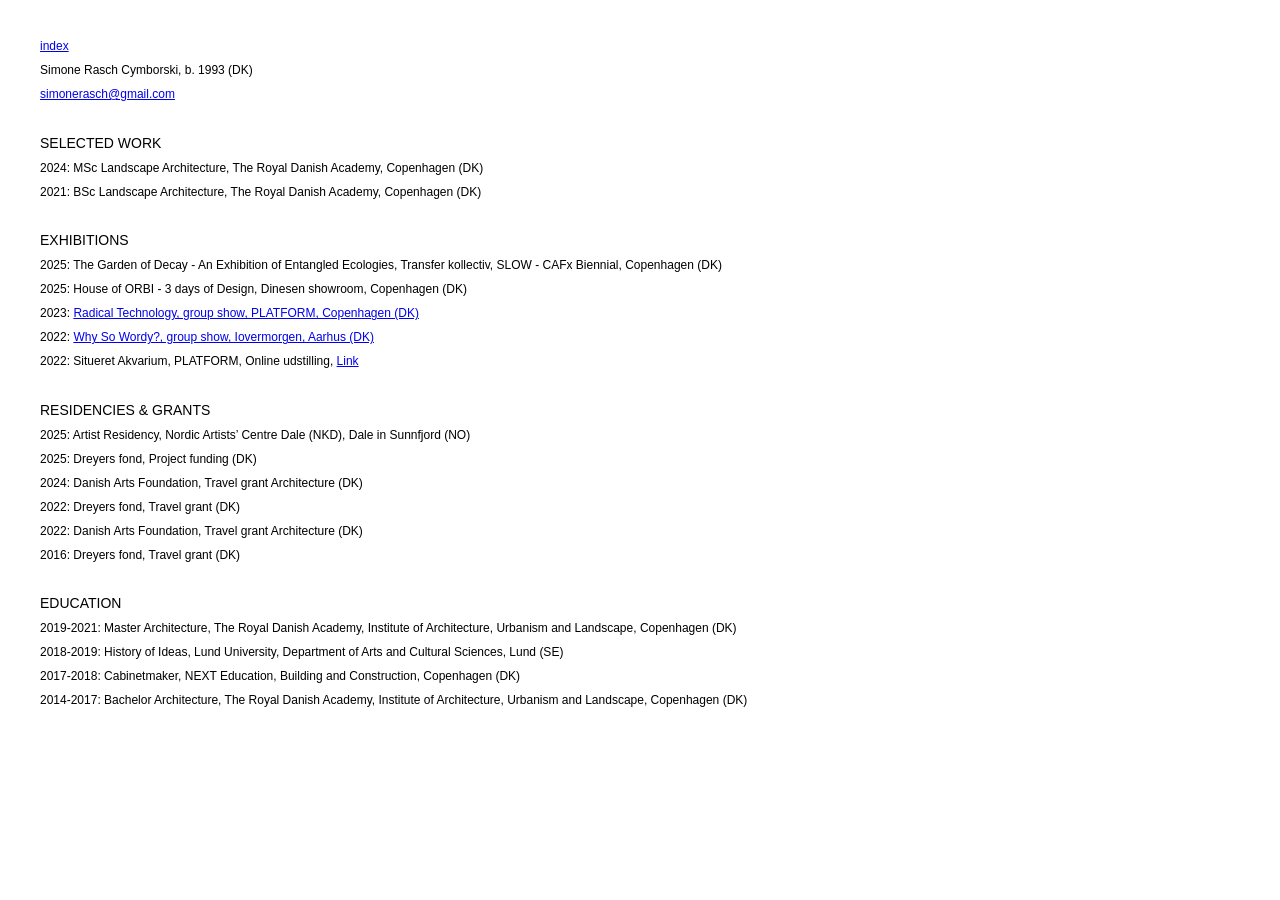
==== cv.html @ 340c2f75 "Add files via upload" ====
<!DOCTYPE html>
<html lang="en">
<head>
  <meta charset="UTF-8">
  <meta name="viewport" content="width=device-width, initial-scale=1.0">
  <title>CV — Simone Rasch Cymborski</title>
  <link rel="stylesheet" href="styles.css">
</head>
<body>

  <!-- Back link -->
  <p><a href="index.html">index</a></p>

  <div class="project">

    <p>Simone Rasch Cymborski, b. 1993 (DK)</p>
    <p><a href="mailto:simonerasch@gmail.com">simonerasch@gmail.com</a></p>

    <br>

    <h2 style="font-size: 14px; font-weight: normal; margin-bottom: 10px;">SELECTED WORK</h2>
    <p>2024: MSc Landscape Architecture, The Royal Danish Academy, Copenhagen (DK)</p>
    <p>2021: BSc Landscape Architecture, The Royal Danish Academy, Copenhagen (DK)</p>

    <br>

    <h2 style="font-size: 14px; font-weight: normal; margin-bottom: 10px;">EXHIBITIONS</h2>
    <p>2025: The Garden of Decay - An Exhibition of Entangled Ecologies, Transfer kollectiv, SLOW - CAFx Biennial, Copenhagen (DK)</p>
    <p>2025: House of ORBI - 3 days of Design, Dinesen showroom, Copenhagen (DK)</p>
    <p>2023: <a href="https://www.p-l-a-t-f-o-r-m.dk/articles/radical-technology-documentation" target="_blank">Radical Technology, group show, PLATFORM, Copenhagen (DK)</a></p>
    <p>2022: <a href="https://iovermorgen.dk/Why-So-Wordy-2">Why So Wordy?, group show, Iovermorgen, Aarhus (DK)</a></p>
    <p>2022: Situeret Akvarium, PLATFORM, Online udstilling, <a href="https://www.p-l-a-t-f-o-r-m.dk/articles/simone-rasch-cymborski-situeret-akvarium" target="_blank">Link</a></p>

    <br>

    <h2 style="font-size: 14px; font-weight: normal; margin-bottom: 10px;">RESIDENCIES & GRANTS</h2>
    <p>2025: Artist Residency, Nordic Artists’ Centre Dale (NKD), Dale in Sunnfjord (NO)</p>
    <p>2025: Dreyers fond, Project funding (DK) </p>
    <p>2024: Danish Arts Foundation, Travel grant Architecture (DK) </p>
    <p>2022: Dreyers fond, Travel grant (DK) </p>
    <p>2022: Danish Arts Foundation, Travel grant Architecture (DK) </p>
    <p>2016: Dreyers fond, Travel grant (DK) </p>

    <br>

    <h2 style="font-size: 14px; font-weight: normal; margin-bottom: 10px;">EDUCATION</h2>
    <p>2019-2021: Master Architecture, The Royal Danish Academy, Institute of Architecture, Urbanism and Landscape, Copenhagen (DK)</p>
    <p>2018-2019: History of Ideas, Lund University, Department of Arts and Cultural Sciences, Lund (SE)</p>
    <p>2017-2018: Cabinetmaker, NEXT Education, Building and Construction, Copenhagen (DK)</p>
    <p>2014-2017: Bachelor Architecture, The Royal Danish Academy, Institute of Architecture, Urbanism and Landscape, Copenhagen (DK)</p>

    

  </div>

</body>
</html>
---- styles.css ----
@font-face {
  font-family: 'MyFont';
  src: url('ABCROM-Light-Trial') format('truetype');
}

body {
  font-family: 'MyFont', sans-serif;
}
* {
  font-size: 12px;
}

body {
  font-family: 'Arial', sans-serif;
  margin: 40px;
  max-width: 800px;
  line-height: 1;
}

.top-links {
  font-size: 12px; /* matched to body default */
  margin-bottom: 40px;
}

.top-links a {
  margin-right: 15px;
}

img {
  width: 100%;
  margin-top: 40px;
}

.project {
  margin-bottom: 60px;
}

/* add to styles.css */
.project h2 {
  font-size: 12px;
  font-weight: normal;
  margin-bottom: 10px;
}
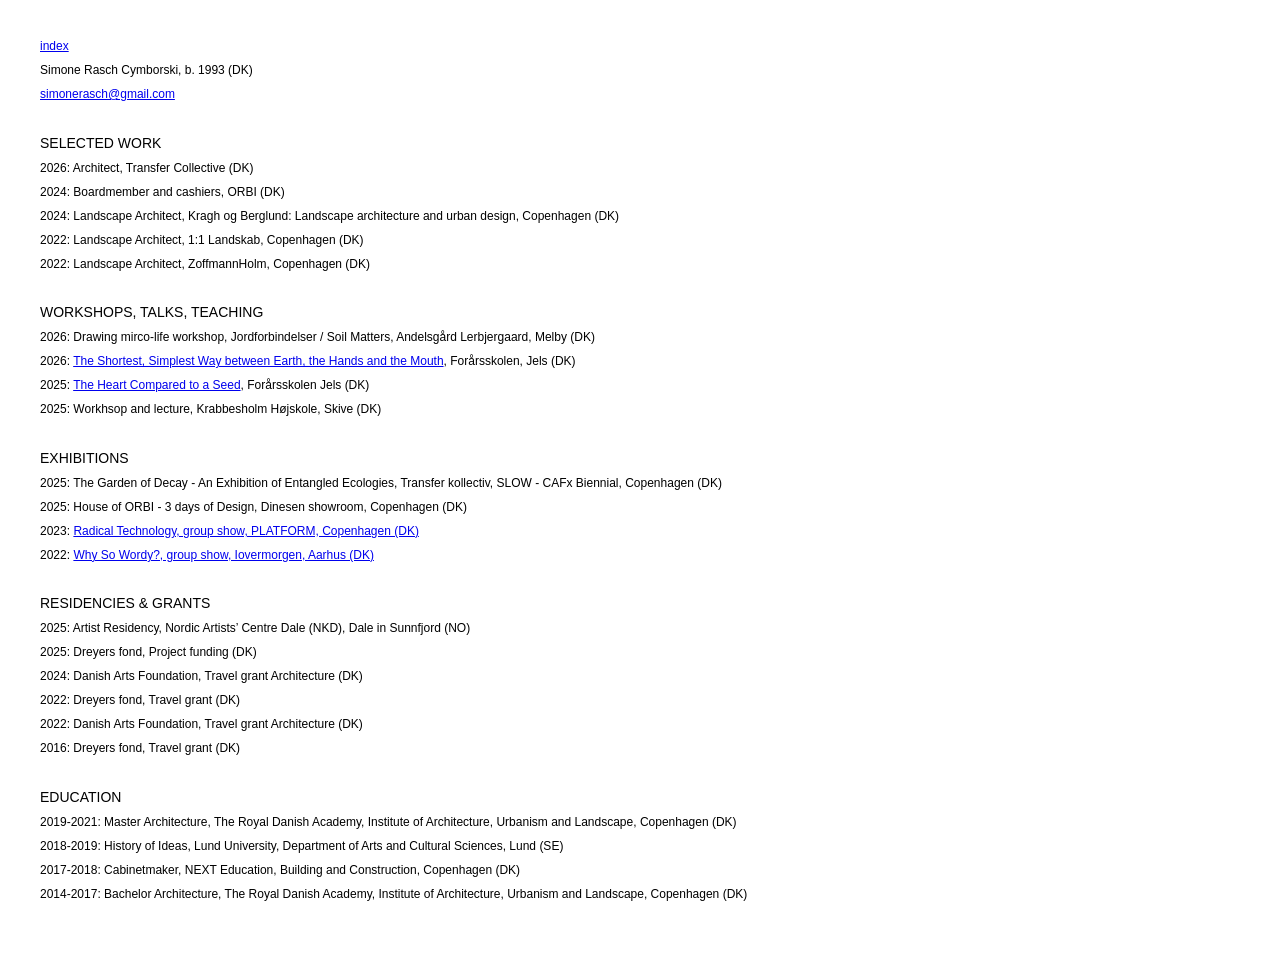
==== commit eb856e87: "update photos" ====
--- a/cv.html
+++ b/cv.html
@@ -19,8 +19,19 @@
     <br>
 
     <h2 style="font-size: 14px; font-weight: normal; margin-bottom: 10px;">SELECTED WORK</h2>
-    <p>2024: MSc Landscape Architecture, The Royal Danish Academy, Copenhagen (DK)</p>
-    <p>2021: BSc Landscape Architecture, The Royal Danish Academy, Copenhagen (DK)</p>
+    <p>2026: Architect, Transfer Collective (DK)</p>
+    <p>2024: Boardmember and cashiers, ORBI (DK)</p>
+    <p>2024: Landscape Architect, Kragh og Berglund: Landscape architecture and urban design, Copenhagen (DK)</p>
+    <p>2022: Landscape Architect, 1:1 Landskab, Copenhagen (DK)</p>
+    <p>2022: Landscape Architect, ZoffmannHolm, Copenhagen (DK)</p>
+
+    <br>
+
+    <h2 style="font-size: 14px; font-weight: normal; margin-bottom: 10px;">WORKSHOPS, TALKS, TEACHING</h2>
+    <p>2026: Drawing mirco-life workshop, Jordforbindelser / Soil Matters, Andelsgård Lerbjergaard, Melby (DK)</p>
+    <p>2026: <a href="https://www.orbivraa.dk/forarsskolen-2026/">The Shortest, Simplest Way between Earth, the Hands and the Mouth</a>, Forårsskolen, Jels (DK)</p>
+    <p>2025: <a href="https://www.orbivraa.dk/forarsskolen-2025/">The Heart Compared to a Seed</a>, Forårsskolen Jels (DK)</a></p>
+    <p>2025: Workhsop and lecture, Krabbesholm Højskole, Skive (DK)</a></p>
 
     <br>
 
@@ -29,8 +40,7 @@
     <p>2025: House of ORBI - 3 days of Design, Dinesen showroom, Copenhagen (DK)</p>
     <p>2023: <a href="https://www.p-l-a-t-f-o-r-m.dk/articles/radical-technology-documentation" target="_blank">Radical Technology, group show, PLATFORM, Copenhagen (DK)</a></p>
     <p>2022: <a href="https://iovermorgen.dk/Why-So-Wordy-2">Why So Wordy?, group show, Iovermorgen, Aarhus (DK)</a></p>
-    <p>2022: Situeret Akvarium, PLATFORM, Online udstilling, <a href="https://www.p-l-a-t-f-o-r-m.dk/articles/simone-rasch-cymborski-situeret-akvarium" target="_blank">Link</a></p>
-
+  
     <br>
 
     <h2 style="font-size: 14px; font-weight: normal; margin-bottom: 10px;">RESIDENCIES & GRANTS</h2>
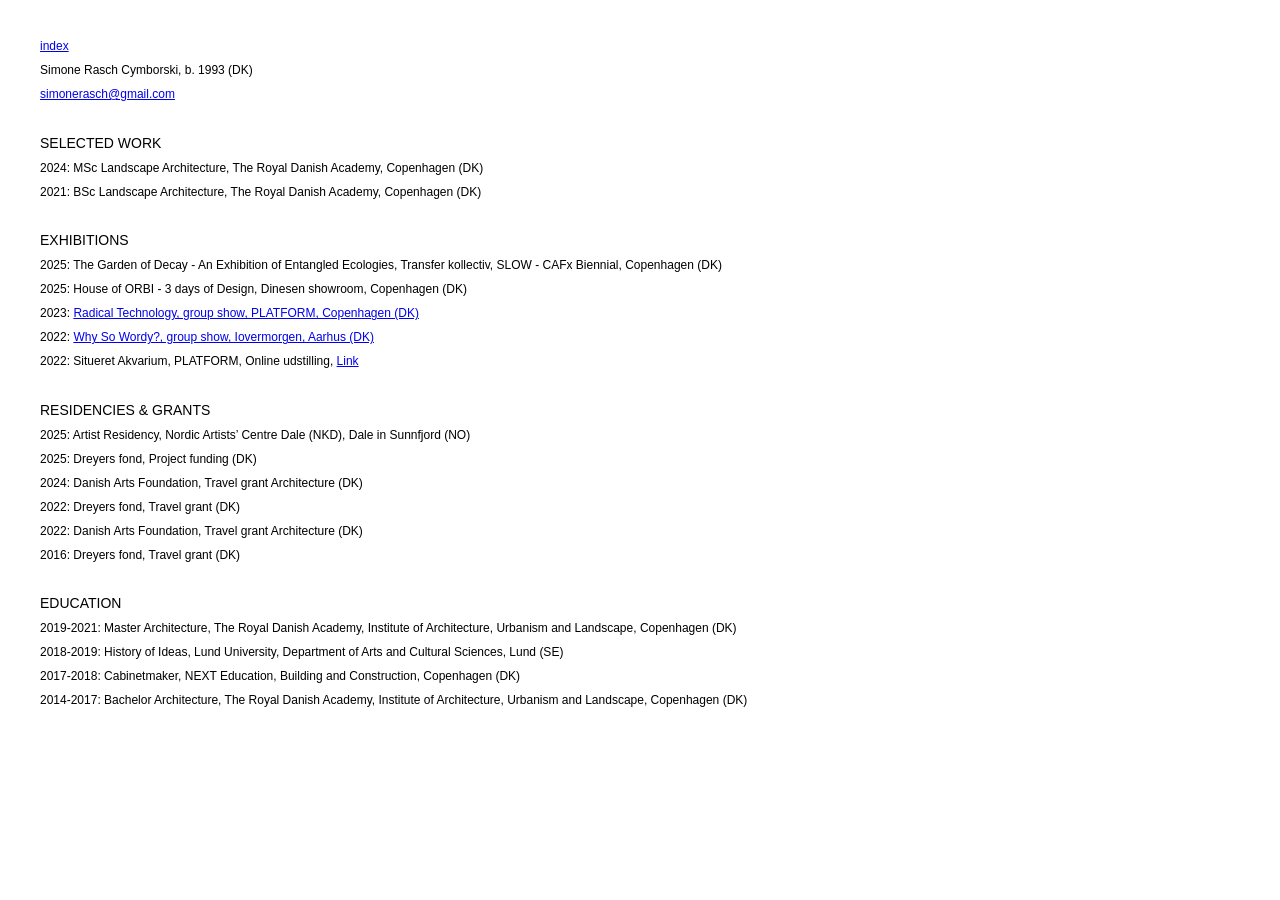
==== commit c5a00120: "update CV" ====
--- a/cv.html
+++ b/cv.html
@@ -19,19 +19,8 @@
     <br>
 
     <h2 style="font-size: 14px; font-weight: normal; margin-bottom: 10px;">SELECTED WORK</h2>
-    <p>2026: Architect, Transfer Collective (DK)</p>
-    <p>2024: Boardmember and cashiers, ORBI (DK)</p>
-    <p>2024: Landscape Architect, Kragh og Berglund: Landscape architecture and urban design, Copenhagen (DK)</p>
-    <p>2022: Landscape Architect, 1:1 Landskab, Copenhagen (DK)</p>
-    <p>2022: Landscape Architect, ZoffmannHolm, Copenhagen (DK)</p>
-
-    <br>
-
-    <h2 style="font-size: 14px; font-weight: normal; margin-bottom: 10px;">WORKSHOPS, TALKS, TEACHING</h2>
-    <p>2026: Drawing mirco-life workshop, Jordforbindelser / Soil Matters, Andelsgård Lerbjergaard, Melby (DK)</p>
-    <p>2026: <a href="https://www.orbivraa.dk/forarsskolen-2026/">The Shortest, Simplest Way between Earth, the Hands and the Mouth</a>, Forårsskolen, Jels (DK)</p>
-    <p>2025: <a href="https://www.orbivraa.dk/forarsskolen-2025/">The Heart Compared to a Seed</a>, Forårsskolen Jels (DK)</a></p>
-    <p>2025: Workhsop and lecture, Krabbesholm Højskole, Skive (DK)</a></p>
+    <p>2024: MSc Landscape Architecture, The Royal Danish Academy, Copenhagen (DK)</p>
+    <p>2021: BSc Landscape Architecture, The Royal Danish Academy, Copenhagen (DK)</p>
 
     <br>
 
@@ -40,6 +29,7 @@
     <p>2025: House of ORBI - 3 days of Design, Dinesen showroom, Copenhagen (DK)</p>
     <p>2023: <a href="https://www.p-l-a-t-f-o-r-m.dk/articles/radical-technology-documentation" target="_blank">Radical Technology, group show, PLATFORM, Copenhagen (DK)</a></p>
     <p>2022: <a href="https://iovermorgen.dk/Why-So-Wordy-2">Why So Wordy?, group show, Iovermorgen, Aarhus (DK)</a></p>
+    <p>2022: Situeret Akvarium, PLATFORM, Online udstilling, <a href="https://www.p-l-a-t-f-o-r-m.dk/articles/simone-rasch-cymborski-situeret-akvarium" target="_blank">Link</a></p>
   
     <br>
 
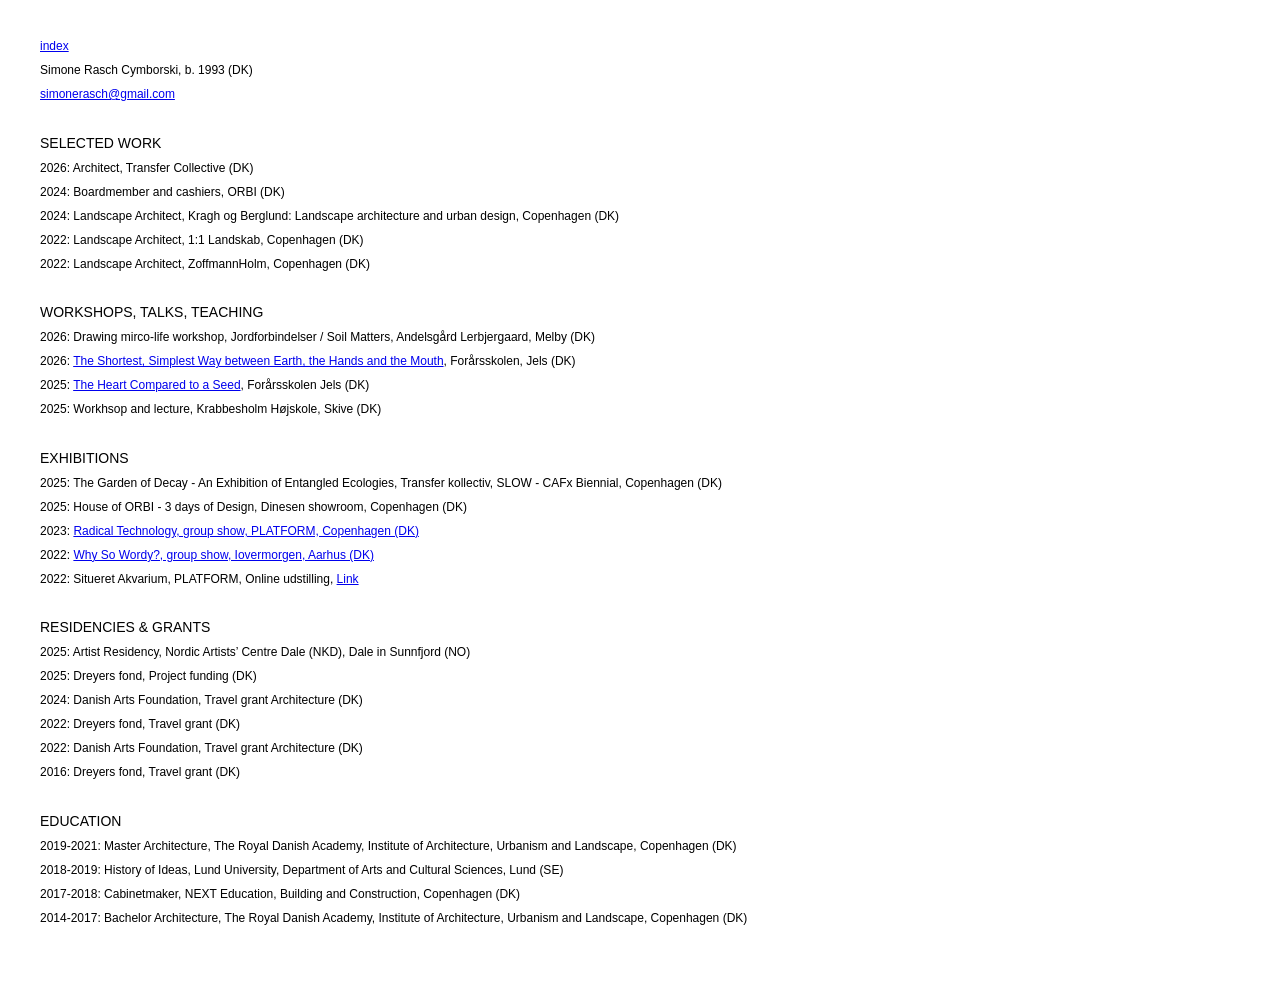
==== commit 2846710f: "push" ====
--- a/cv.html
+++ b/cv.html
@@ -19,8 +19,19 @@
     <br>
 
     <h2 style="font-size: 14px; font-weight: normal; margin-bottom: 10px;">SELECTED WORK</h2>
-    <p>2024: MSc Landscape Architecture, The Royal Danish Academy, Copenhagen (DK)</p>
-    <p>2021: BSc Landscape Architecture, The Royal Danish Academy, Copenhagen (DK)</p>
+    <p>2026: Architect, Transfer Collective (DK)</p>
+    <p>2024: Boardmember and cashiers, ORBI (DK)</p>
+    <p>2024: Landscape Architect, Kragh og Berglund: Landscape architecture and urban design, Copenhagen (DK)</p>
+    <p>2022: Landscape Architect, 1:1 Landskab, Copenhagen (DK)</p>
+    <p>2022: Landscape Architect, ZoffmannHolm, Copenhagen (DK)</p>
+
+    <br>
+
+    <h2 style="font-size: 14px; font-weight: normal; margin-bottom: 10px;">WORKSHOPS, TALKS, TEACHING</h2>
+    <p>2026: Drawing mirco-life workshop, Jordforbindelser / Soil Matters, Andelsgård Lerbjergaard, Melby (DK)</p>
+    <p>2026: <a href="https://www.orbivraa.dk/forarsskolen-2026/">The Shortest, Simplest Way between Earth, the Hands and the Mouth</a>, Forårsskolen, Jels (DK)</p>
+    <p>2025: <a href="https://www.orbivraa.dk/forarsskolen-2025/">The Heart Compared to a Seed</a>, Forårsskolen Jels (DK)</a></p>
+    <p>2025: Workhsop and lecture, Krabbesholm Højskole, Skive (DK)</a></p>
 
     <br>
 
